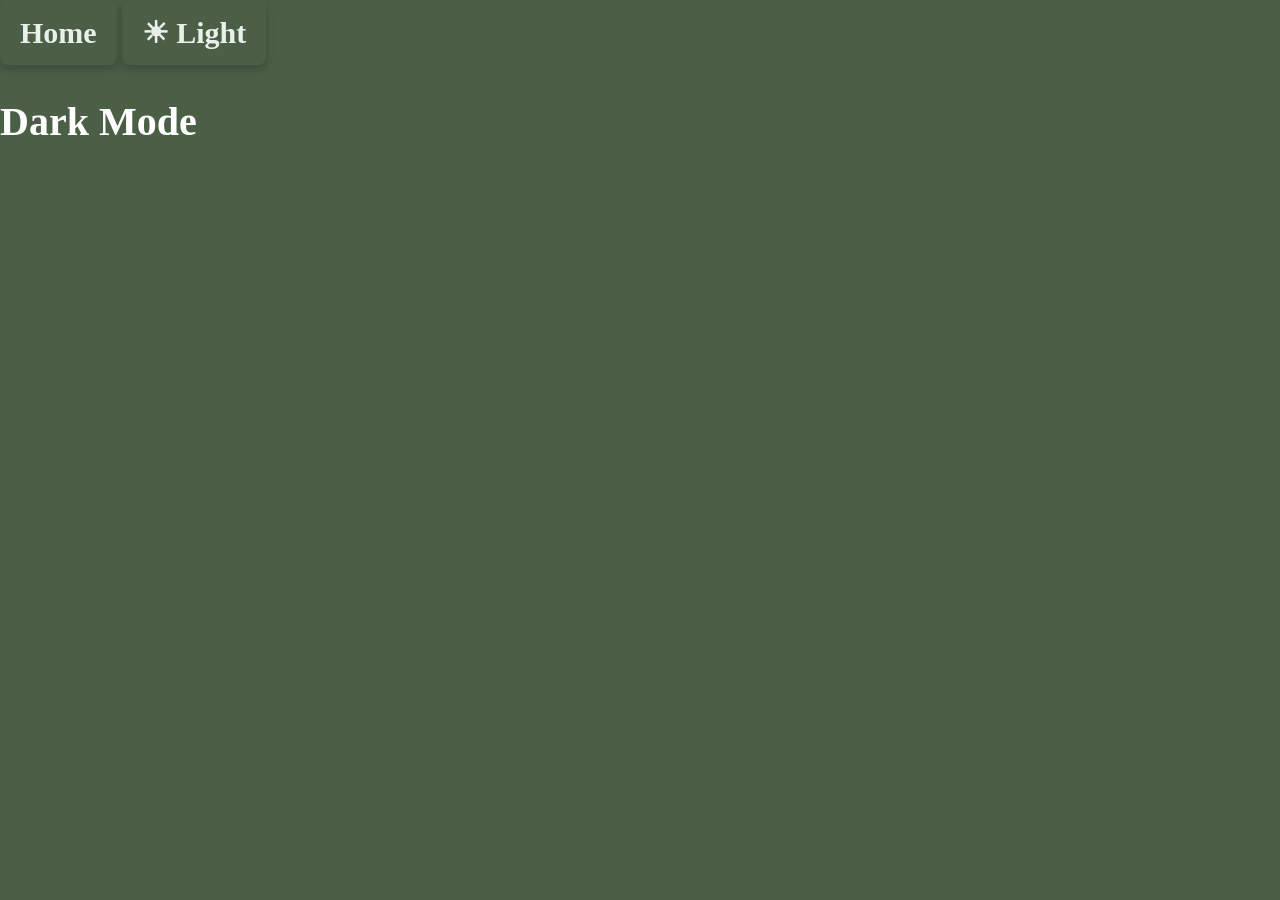
==== home-dark.html @ 114ad717 "fixing app base yay" ====
<!DOCTYPE html>
<html lang="en">
<head>
    <meta charset="UTF-8">
    <title>Dark Home</title>

    <link rel="stylesheet" href="CSS/main.css">
    <link rel="stylesheet" href="CSS/buttons.css">
    <link rel="stylesheet" href="CSS/dark.css">
</head>

<body class="dark">

<nav class="navbar">
    <a class="btn" href="index.html">Home</a>
    <a class="btn" href="home-light.html">☀ Light</a>
</nav>

<h1>Dark Mode</h1>

</body>
</html>
---- CSS/main.css ----
/* Core styles for the entire site */

body {
    font-family: Sitka, serif;
    font-size: 20px;
    color: rgb(255, 255, 255);
    line-height: 1.5;
    background-color: rgb(75, 94, 70);
    margin: 0;
    padding: 0;
    box-sizing: border-box;
    overflow-x: hidden; /* Prevent horizontal overflow */
}

.header {
    position: relative;
    text-align: center;
    color: rgb(255, 255, 255);
}

.banner {
    position: relative;
    width: 100%;
}

.banner img {
    width: 100%;
    height: auto;
}

/* Base logo styles */
.logo {
    position: absolute;
    top: 21vh;
    left: 1vw;
    z-index: 10;
    max-width: 25vw;
    max-height: 15vh;
    overflow: visible;
    display: flex;
    justify-content: center;
    align-items: center;
}

.logo img {
    max-width: 100%;
    height: auto;
}

/* Adjustments for small screens */
@media (max-width: 480px) {
    .logo {
        top: 2vh;
        left: 2vw;
        max-width: 30vw;
        max-height: 15vh;
    }
}

/* Headtext Overlay */
.headtext-overlay {
    position: absolute;
    top: 50%;
    left: 50%;
    transform: translate(-50%, -50%);
    background-color: rgb(25, 34, 10);
    border-radius: 1rem;
    padding: 2vw;
    z-index: 5;
    box-sizing: border-box;
    max-width: 80vw;
    max-height: 80vh;
    display: flex;
    align-items: center;
    justify-content: center;
    text-align: center;
}

/* Headtext */
.headtext {
    color: rgb(255, 255, 255);
    z-index: 10;
    text-shadow: 0.1em 0.1em 0.2em rgba(0, 0, 0, 0.7);
}

.headtext h1 {
    font-size: 5vw;
    margin: 0;
}

.headtext p {
    font-size: 2.5vw;
    margin: 0;
}

/* Responsive adjustments */
@media (max-width: 768px) {
    .headtext-overlay {
        top: 40%;
        left: 50%;
        padding: 1.5vw;
        max-width: 90vw;
        max-height: 70vh;
    }

    .headtext h1 {
        font-size: 6vw;
    }

    .headtext p {
        font-size: 3vw;
    }
}

@media (max-width: 480px) {
    .headtext-overlay {
        top: 35%;
        left: 50%;
        padding: 1vw;
        max-width: 95vw;
        max-height: 60vh;
    }

    .headtext h1 {
        font-size: 7vw;
    }

    .headtext p {
        font-size: 4vw;
    }
}

/* Navigation Bar */
.NavBar {
    position: relative;
    width: 100%;
    background-color: rgba(25, 34, 10, 0.9);
    padding: 20px;
    text-align: center;
    box-shadow: 0 2px 5px rgba(25, 34, 10, 0.5);
}

.nav-container {
    max-width: 1200px;
    margin: 0 auto;
    display: flex;
    justify-content: center;
    gap: 20px;
}

/* Table styling */
.TableClass {
    width: 100%;
    border-collapse: collapse;
    background-color: rgb(25, 34, 10);
    color: rgb(255, 255, 255);
    border-radius: 0.5rem;
    overflow: hidden;
    text-align: center;
}

.theadclass {
    background-color: rgb(75, 94, 70);
    color: rgb(255, 255, 255);
    font-weight: bold;
    text-align: left;
}

.TableClass th, .TableClass td {
    padding: 12px;
    border: 1px solid rgb(75, 94, 70);
}

.TableClass th {
    border-bottom: 3px solid rgb(75, 94, 70);
}

.TableClass td {
    border-bottom: 1px solid rgb(75, 94, 70);
}

.TableClass tr:nth-child(even) {
    background-color: rgb(50, 60, 50);
}

.tableimage {
    width: 100px;
    height: auto;
}

.tableimage img {
    width: 100%;
    height: auto;
}

/* Box styles */
.LeftBoxLight {
    border-radius: 1rem;
    text-align: center;
    padding: 2vw;
    margin: 2vw;
    display: flex;
    justify-content: flex-start;
}

/* Basic BoxOne */
.BoxOne {
    background-color: rgb(25, 34, 10);
    display: flex;
    flex-direction: column; /* Ensure vertical stacking if needed */
    align-items: center;
    justify-content: center;
    text-align: center;
    padding: 1vw;
    margin: 1vw;
    border-radius: 1rem; /* Added border radius for consistency */
}

/* Basic BoxOne */
.BoxOneNoCenter {
    background-color: rgb(25, 34, 10);
    display: flex;
    flex-direction: column; /* Ensure vertical stacking if needed */
    margin: 1vw;
    border-radius: 1rem; /* Added border radius for consistency */
}
/* Basic BoxOne */
.BoxOneLeftPad {
    background-color: rgb(25, 34, 10);
    display: flex;
    flex-direction: column; /* Ensure vertical stacking if needed */
    padding: 0vw 0vw 0vw 5vw;
    margin: 1vw;
    border-radius: 1rem; /* Added border radius for consistency */
}

/* Basic BoxTwo */
.BoxTwo {
    background-color: rgb(75, 94, 70);
    display: flex;
    align-items: center;
    justify-content: center;
    text-align: center;
    padding: 1vw;
    margin: 1vw;
    border-radius: 1rem; /* Added border radius for consistency */
}

/* Vertical BoxOne */
.BoxOne-vertical {
    background-color: rgb(25, 34, 10);
    border-radius: 1rem;
    display: flex;
    flex-direction: column;
    align-items: center;
    justify-content: center;
    text-align: center;
    padding: 2vw 1vw;
    margin: 2vw;
    min-height: 300px;
}

/* Vertical BoxTwo */
.BoxTwo-vertical {
    background-color: rgb(75, 94, 70);
    display: flex;
    flex-direction: column;
    align-items: center;
    justify-content: center;
    text-align: center;
    padding: 1vw 0.5vw;
    margin: 1vw;
    min-height: 200px;
}

/* Horizontal BoxOne */
.BoxOne-horizontal {
    background-color: rgb(25, 34, 10);
    display: flex;
    flex-direction: row;
    align-items: center;
    justify-content: flex-start; /* Align items to start */
    text-align: center;
    padding: 1vw; /* Add padding for spacing */
    margin: 1vw;
    gap: 10vw; /* Adds a gap between the children elements */
    min-width: 200px;
}

/* Combined and fixed styles for BoxTwo-horizontal */
.BoxTwo-horizontal {
    background-color: rgb(75, 94, 70);
    display: flex;
    flex-direction: row;
    align-items: center;
    justify-content: space-between;
    padding: 0.5vw 1vw;
    margin: 1vw;
    min-width: 200px;
}

.BoxTwo-horizontal > * {
    margin: 0 0.5vw;
}

.product-info {
    flex: 1;
    margin-left: 1vw;
}

.BasicIMG {
    flex-shrink: 0;
    width: 50%;
}

/* Ensure image fits within its container and behaves well with flexbox */
.BasicIMG img {
    width: 100%; /* Make image fit within its container */
    height: auto; /* Maintain aspect ratio */
}

/* Container for the file input */
.file-input-wrapper {
    text-align: center;
    margin: 1em;
}

/* Hide the actual file input */
input[type="file"].product-image-input {
    position: absolute;
    width: 1px;
    height: 1px;
    opacity: 0;
    overflow: hidden;
    clip: rect(0, 0, 0, 0);
    border: 0;
    margin: 0;
    padding: 0;
}

/* Footer styling */
footer {
    background-color: rgb(25, 34, 10);
    color: rgb(255, 255, 255);
    padding: 1em 0;
    text-align: center;
    width: 100%;
    margin: 0;
}

footer p {
    margin: 0;
}

/* Container styling */
.container {
    width: 100%;
    margin: 0 auto;
    padding: 1em;
}

/* Hidden class */
.hidden {
    display: none;
}
---- CSS/buttons.css ----
/* Apply a CSS reset to remove browser default styles */
a,button,.buttonlight, .buttondark, .submit-button, .back-link {

    color: #E9F0EA;
    font-family: Sitka, serif;
    border: none;
    padding: 10px 20px;
    border-radius: 8px; /* Rounded corners */
    cursor: pointer;
    font-size: 30px;
    transition: all 0.3s ease; /* Smooth transition for all properties */
    text-align: center;
    text-decoration: none; /* For links styled as buttons */
    display: inline-block; /* Ensure they behave like inline elements */
    font-weight: bold; /* Make text stand out */
    box-shadow: 0 4px 8px rgba(0, 0, 0, 0.2); /* Subtle shadow for 3D effect */
    box-sizing: border-box; /* Ensure padding and border are included in element's width and height */
}

/* Style placeholder text for input and textarea elements */
input::placeholder,
textarea::placeholder {
    color: rgb(25, 34, 10); /* Color of the placeholder text */
    font-size: 30px; /* Font size for the placeholder text */
    font-style: italic; /* Italic style for the placeholder text */
    font-weight: normal; /* Font weight for the placeholder text */
    text-decoration: none; /* No text decoration */
}

/* Vendor prefixes for older browser support (optional) */
input::-webkit-input-placeholder { color: rgb(25, 34, 10); }
input::-moz-placeholder { color: rgb(25, 34, 10); }
input:-ms-input-placeholder { color: rgb(25, 34, 10); }
input::-ms-input-placeholder { color: rgb(25, 34, 10); }

textarea::-webkit-input-placeholder { color: rgb(25, 34, 10); }
textarea::-moz-placeholder { color: rgb(25, 34, 10);; }
textarea:-ms-input-placeholder { color: rgb(25, 34, 10); }
textarea::-ms-input-placeholder { color: rgb(25, 34, 10); }

/* Light Button */
.buttonlight{
    background-color: rgb(75, 94, 70); /* Light color */
    color: #E9F0EA;
    border: 2px solid rgb(65, 80, 60); /* Slightly darker border for definition */
}

.buttonlight:hover {
    color: #1F2415;
    background-color: rgb(201, 176, 28); /*Yellow*/
    box-shadow: 0 6px 12px rgba(0, 0, 0, 0.3); /* Darker shadow on hover */
}

/* Dark Button */
.buttondark {
    background-color: rgb(25, 34, 10); /* Dark color */
    color: #E9F0EA;
    border: 2px solid rgb(15, 22, 8); /* Slightly darker border for definition */
}

.buttondark:hover {
    color: #1F2415;
    background-color: rgb(201, 176, 28); /* Yellow
    background on hover */
    border-color: rgb(25, 34, 10); /* Lighter border on hover */
    box-shadow: 0 6px 12px rgba(0, 0, 0, 0.3); /* Darker shadow on hover */
}


.NavBarOption a, .NavBarOption button {
    background-color: rgb(75, 94, 70); /* Light color */
    color: #E9F0EA;
    padding: 10px 20px;
    border-radius: 5px;
    text-align: center;
    text-decoration: none;
    border: 2px solid rgb(65, 80, 60); /* Slightly darker border for definition */
    display: inline-block; /* Ensure it behaves like a button */
}

.NavBarOption a:hover, .NavBarOption button:hover {
    color: #1F2415;
    background-color: rgb(201, 176, 28); /* Yellow */
    border-color: rgb(75, 94, 70); /* Lighter border on hover */
    box-shadow: 0 4px 8px rgba(0, 0, 0, 0.2); /* Subtle shadow on hover */
}

/* Custom file input button */
.file-input-button {
    display: inline-block;
    padding: 10px 20px;
    font-size: 16px;
    border-radius: 4px;
    border: 1px solid #ccc; /* Border color */
    background-color: rgb(75, 94, 70); /* Background color */
    color: #E9F0EA; /* Text color */
    cursor: pointer; /* Pointer cursor on hover */
    text-align: center; /* Center text inside */
}

/* Hover effect for the custom button */
.file-input-button:hover {
    color: #000000;
    background-color: rgb(201, 176, 28); /*Yellow*/
}
/* Container for all dropdown items */
.dropdown-group {
    position: relative;
    font-size: 16px;
    border-radius: 8px;
    background-color: rgb(151, 26, 7);
    display: flex; /* Flexbox for alignment */
    flex-direction: row; /* Arrange items horizontally */
    align-items: flex-start; /* Align items to the start */
    justify-content: center; /* Center items horizontally within the container */
    text-align: center;
    padding-top: 2.5vw; /* Adjust padding */
    margin-top: 2vw;
    min-height: 150px; /* Minimum height to ensure content fits */

}

/* Individual dropdown items (label + dropdown) */
.dropdown-item {
    display: flex;
    flex-direction: column; /* Align label and dropdown vertically */
    align-items: center; /* Center label and dropdown horizontally */
    margin:1em; /* Space between each dropdown group */
}

/* Style for select elements (dropdowns) */
.dropdown-group select {
    width: 150px; /* Fixed width for consistency */
    font-size: 16px;
    border-radius: 8px;
    border: 1px solid #E9F0EA;
    background-color: rgb(25, 34, 10);
    color: #E9F0EA;
    text-align: center;
}

.Boxes {
    font-family: Sitka, serif;
    font-size: 30px;
    margin-top: 1vw;
    height: 50px; /* Fixed width for consistency */
    border-radius: 8px;
    border: 1px solid rgb(25, 34, 10);
    background-color:rgb(226, 208, 113);
    color: rgb(25, 34, 10);
    border: 2px solid rgb(65, 80, 60); /* Slightly darker border for definition */
    text-align: center;
}
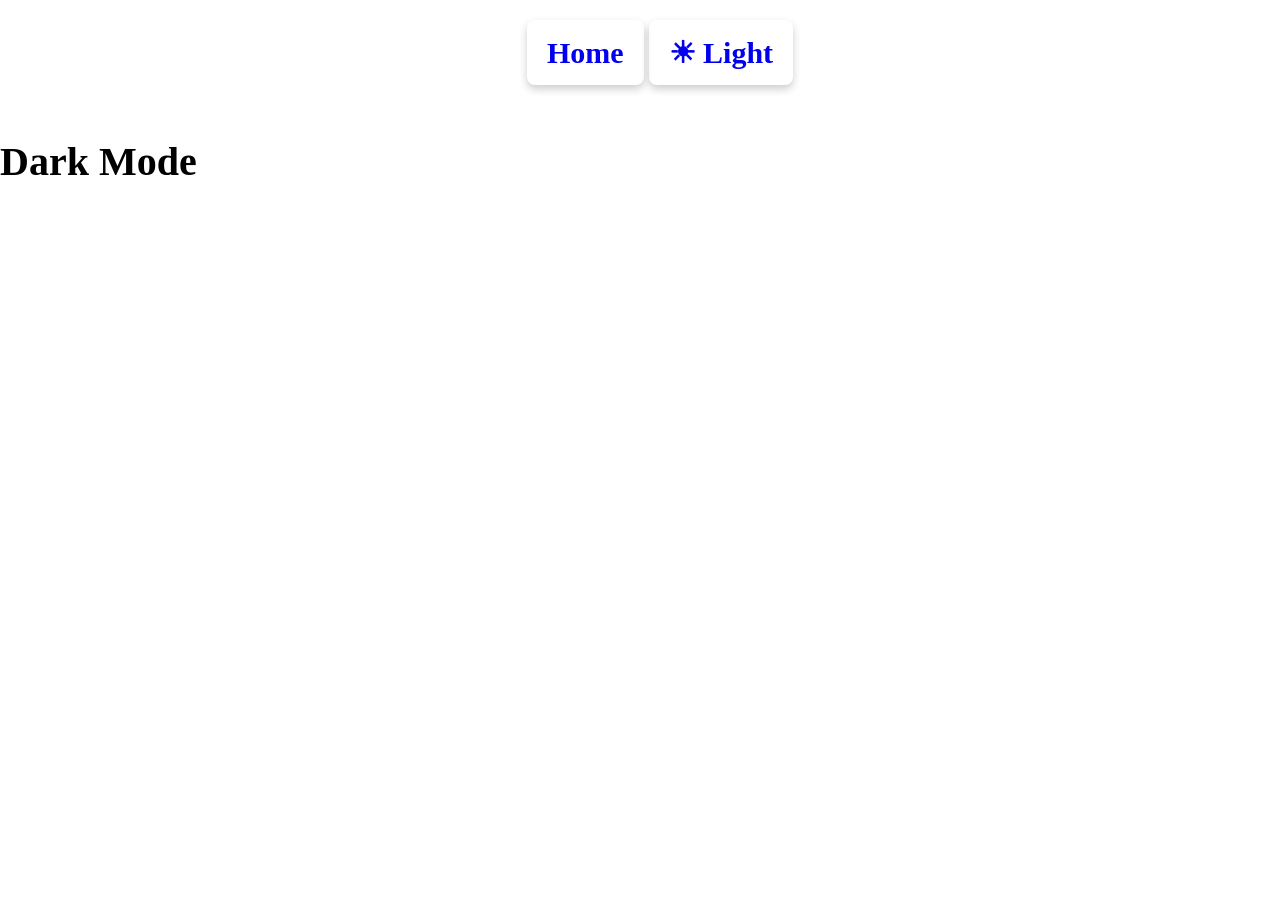
==== commit 66f46c2a: "updating files updating the files." ====
--- a/home-dark.html
+++ b/home-dark.html
@@ -5,7 +5,6 @@
     <title>Dark Home</title>
 
     <link rel="stylesheet" href="CSS/main.css">
-    <link rel="stylesheet" href="CSS/buttons.css">
     <link rel="stylesheet" href="CSS/dark.css">
 </head>
 
--- a/CSS/main.css
+++ b/CSS/main.css
@@ -1,365 +1,72 @@
-/* Core styles for the entire site */
+/* Basic site base (GitHub Pages minimal) */
 
 body {
     font-family: Sitka, serif;
     font-size: 20px;
-    color: rgb(255, 255, 255);
     line-height: 1.5;
-    background-color: rgb(75, 94, 70);
     margin: 0;
     padding: 0;
-    box-sizing: border-box;
-    overflow-x: hidden; /* Prevent horizontal overflow */
 }
 
-.header {
-    position: relative;
+/* Apply a CSS reset to remove browser default styles */
+a,button,.buttonlight, .buttondark, .submit-button, .back-link {
+
+    font-family: Sitka, serif;
+    border: none;
+    padding: 10px 20px;
+    border-radius: 8px; /* Rounded corners */
+    cursor: pointer;
+    font-size: 30px;
+    transition: all 0.3s ease; /* Smooth transition for all properties */
     text-align: center;
-    color: rgb(255, 255, 255);
+    text-decoration: none; /* For links styled as buttons */
+    display: inline-block; /* Ensure they behave like inline elements */
+    font-weight: bold; /* Make text stand out */
+    box-shadow: 0 4px 8px rgba(0, 0, 0, 0.2); /* Subtle shadow for 3D effect */
+    box-sizing: border-box; /* Ensure padding and border are included in element's width and height */
 }
 
-.banner {
-    position: relative;
-    width: 100%;
-}
-
-.banner img {
-    width: 100%;
-    height: auto;
-}
-
-/* Base logo styles */
-.logo {
-    position: absolute;
-    top: 21vh;
-    left: 1vw;
-    z-index: 10;
-    max-width: 25vw;
-    max-height: 15vh;
-    overflow: visible;
-    display: flex;
-    justify-content: center;
-    align-items: center;
-}
-
-.logo img {
+/* Make images responsive */
+img {
     max-width: 100%;
     height: auto;
 }
 
-/* Adjustments for small screens */
-@media (max-width: 480px) {
-    .logo {
-        top: 2vh;
-        left: 2vw;
-        max-width: 30vw;
-        max-height: 15vh;
-    }
+/* Basic layout blocks */
+header,
+nav,
+main,
+footer {
+    width: 100%;
 }
 
-/* Headtext Overlay */
-.headtext-overlay {
-    position: absolute;
-    top: 50%;
-    left: 50%;
-    transform: translate(-50%, -50%);
-    background-color: rgb(25, 34, 10);
-    border-radius: 1rem;
-    padding: 2vw;
-    z-index: 5;
-    box-sizing: border-box;
-    max-width: 80vw;
-    max-height: 80vh;
-    display: flex;
-    align-items: center;
-    justify-content: center;
+/* Simple navigation spacing */
+nav {
+    padding: 20px;
     text-align: center;
 }
 
-/* Headtext */
-.headtext {
-    color: rgb(255, 255, 255);
-    z-index: 10;
-    text-shadow: 0.1em 0.1em 0.2em rgba(0, 0, 0, 0.7);
-}
-
-.headtext h1 {
-    font-size: 5vw;
-    margin: 0;
-}
-
-.headtext p {
-    font-size: 2.5vw;
-    margin: 0;
-}
-
-/* Responsive adjustments */
-@media (max-width: 768px) {
-    .headtext-overlay {
-        top: 40%;
-        left: 50%;
-        padding: 1.5vw;
-        max-width: 90vw;
-        max-height: 70vh;
-    }
-
-    .headtext h1 {
-        font-size: 6vw;
-    }
-
-    .headtext p {
-        font-size: 3vw;
-    }
-}
-
-@media (max-width: 480px) {
-    .headtext-overlay {
-        top: 35%;
-        left: 50%;
-        padding: 1vw;
-        max-width: 95vw;
-        max-height: 60vh;
-    }
-
-    .headtext h1 {
-        font-size: 7vw;
-    }
-
-    .headtext p {
-        font-size: 4vw;
-    }
-}
-
-/* Navigation Bar */
-.NavBar {
-    position: relative;
-    width: 100%;
-    background-color: rgba(25, 34, 10, 0.9);
-    padding: 20px;
-    text-align: center;
-    box-shadow: 0 2px 5px rgba(25, 34, 10, 0.5);
-}
-
-.nav-container {
-    max-width: 1200px;
-    margin: 0 auto;
-    display: flex;
-    justify-content: center;
-    gap: 20px;
-}
-
-/* Table styling */
-.TableClass {
+/* Basic table reset */
+table {
     width: 100%;
     border-collapse: collapse;
-    background-color: rgb(25, 34, 10);
-    color: rgb(255, 255, 255);
-    border-radius: 0.5rem;
-    overflow: hidden;
     text-align: center;
 }
 
-.theadclass {
-    background-color: rgb(75, 94, 70);
-    color: rgb(255, 255, 255);
-    font-weight: bold;
-    text-align: left;
+th, td {
+    padding: 12px;
+    border: 1px solid;
 }
 
-.TableClass th, .TableClass td {
-    padding: 12px;
-    border: 1px solid rgb(75, 94, 70);
+/* Hide elements */
+.hidden {
+    display: none;
 }
 
-.TableClass th {
-    border-bottom: 3px solid rgb(75, 94, 70);
-}
-
-.TableClass td {
-    border-bottom: 1px solid rgb(75, 94, 70);
-}
-
-.TableClass tr:nth-child(even) {
-    background-color: rgb(50, 60, 50);
-}
-
-.tableimage {
-    width: 100px;
-    height: auto;
-}
-
-.tableimage img {
-    width: 100%;
-    height: auto;
-}
-
-/* Box styles */
-.LeftBoxLight {
-    border-radius: 1rem;
-    text-align: center;
-    padding: 2vw;
-    margin: 2vw;
-    display: flex;
-    justify-content: flex-start;
-}
-
-/* Basic BoxOne */
-.BoxOne {
-    background-color: rgb(25, 34, 10);
-    display: flex;
-    flex-direction: column; /* Ensure vertical stacking if needed */
-    align-items: center;
-    justify-content: center;
-    text-align: center;
-    padding: 1vw;
-    margin: 1vw;
-    border-radius: 1rem; /* Added border radius for consistency */
-}
-
-/* Basic BoxOne */
-.BoxOneNoCenter {
-    background-color: rgb(25, 34, 10);
-    display: flex;
-    flex-direction: column; /* Ensure vertical stacking if needed */
-    margin: 1vw;
-    border-radius: 1rem; /* Added border radius for consistency */
-}
-/* Basic BoxOne */
-.BoxOneLeftPad {
-    background-color: rgb(25, 34, 10);
-    display: flex;
-    flex-direction: column; /* Ensure vertical stacking if needed */
-    padding: 0vw 0vw 0vw 5vw;
-    margin: 1vw;
-    border-radius: 1rem; /* Added border radius for consistency */
-}
-
-/* Basic BoxTwo */
-.BoxTwo {
-    background-color: rgb(75, 94, 70);
-    display: flex;
-    align-items: center;
-    justify-content: center;
-    text-align: center;
-    padding: 1vw;
-    margin: 1vw;
-    border-radius: 1rem; /* Added border radius for consistency */
-}
-
-/* Vertical BoxOne */
-.BoxOne-vertical {
-    background-color: rgb(25, 34, 10);
-    border-radius: 1rem;
-    display: flex;
-    flex-direction: column;
-    align-items: center;
-    justify-content: center;
-    text-align: center;
-    padding: 2vw 1vw;
-    margin: 2vw;
-    min-height: 300px;
-}
-
-/* Vertical BoxTwo */
-.BoxTwo-vertical {
-    background-color: rgb(75, 94, 70);
-    display: flex;
-    flex-direction: column;
-    align-items: center;
-    justify-content: center;
-    text-align: center;
-    padding: 1vw 0.5vw;
-    margin: 1vw;
-    min-height: 200px;
-}
-
-/* Horizontal BoxOne */
-.BoxOne-horizontal {
-    background-color: rgb(25, 34, 10);
-    display: flex;
-    flex-direction: row;
-    align-items: center;
-    justify-content: flex-start; /* Align items to start */
-    text-align: center;
-    padding: 1vw; /* Add padding for spacing */
-    margin: 1vw;
-    gap: 10vw; /* Adds a gap between the children elements */
-    min-width: 200px;
-}
-
-/* Combined and fixed styles for BoxTwo-horizontal */
-.BoxTwo-horizontal {
-    background-color: rgb(75, 94, 70);
-    display: flex;
-    flex-direction: row;
-    align-items: center;
-    justify-content: space-between;
-    padding: 0.5vw 1vw;
-    margin: 1vw;
-    min-width: 200px;
-}
-
-.BoxTwo-horizontal > * {
-    margin: 0 0.5vw;
-}
-
-.product-info {
-    flex: 1;
-    margin-left: 1vw;
-}
-
-.BasicIMG {
-    flex-shrink: 0;
-    width: 50%;
-}
-
-/* Ensure image fits within its container and behaves well with flexbox */
-.BasicIMG img {
-    width: 100%; /* Make image fit within its container */
-    height: auto; /* Maintain aspect ratio */
-}
-
-/* Container for the file input */
-.file-input-wrapper {
-    text-align: center;
-    margin: 1em;
-}
-
-/* Hide the actual file input */
-input[type="file"].product-image-input {
+/* Basic file input hiding (if you still use custom upload buttons) */
+input[type="file"] {
     position: absolute;
     width: 1px;
     height: 1px;
     opacity: 0;
-    overflow: hidden;
-    clip: rect(0, 0, 0, 0);
-    border: 0;
-    margin: 0;
-    padding: 0;
 }
-
-/* Footer styling */
-footer {
-    background-color: rgb(25, 34, 10);
-    color: rgb(255, 255, 255);
-    padding: 1em 0;
-    text-align: center;
-    width: 100%;
-    margin: 0;
-}
-
-footer p {
-    margin: 0;
-}
-
-/* Container styling */
-.container {
-    width: 100%;
-    margin: 0 auto;
-    padding: 1em;
-}
-
-/* Hidden class */
-.hidden {
-    display: none;
-}
